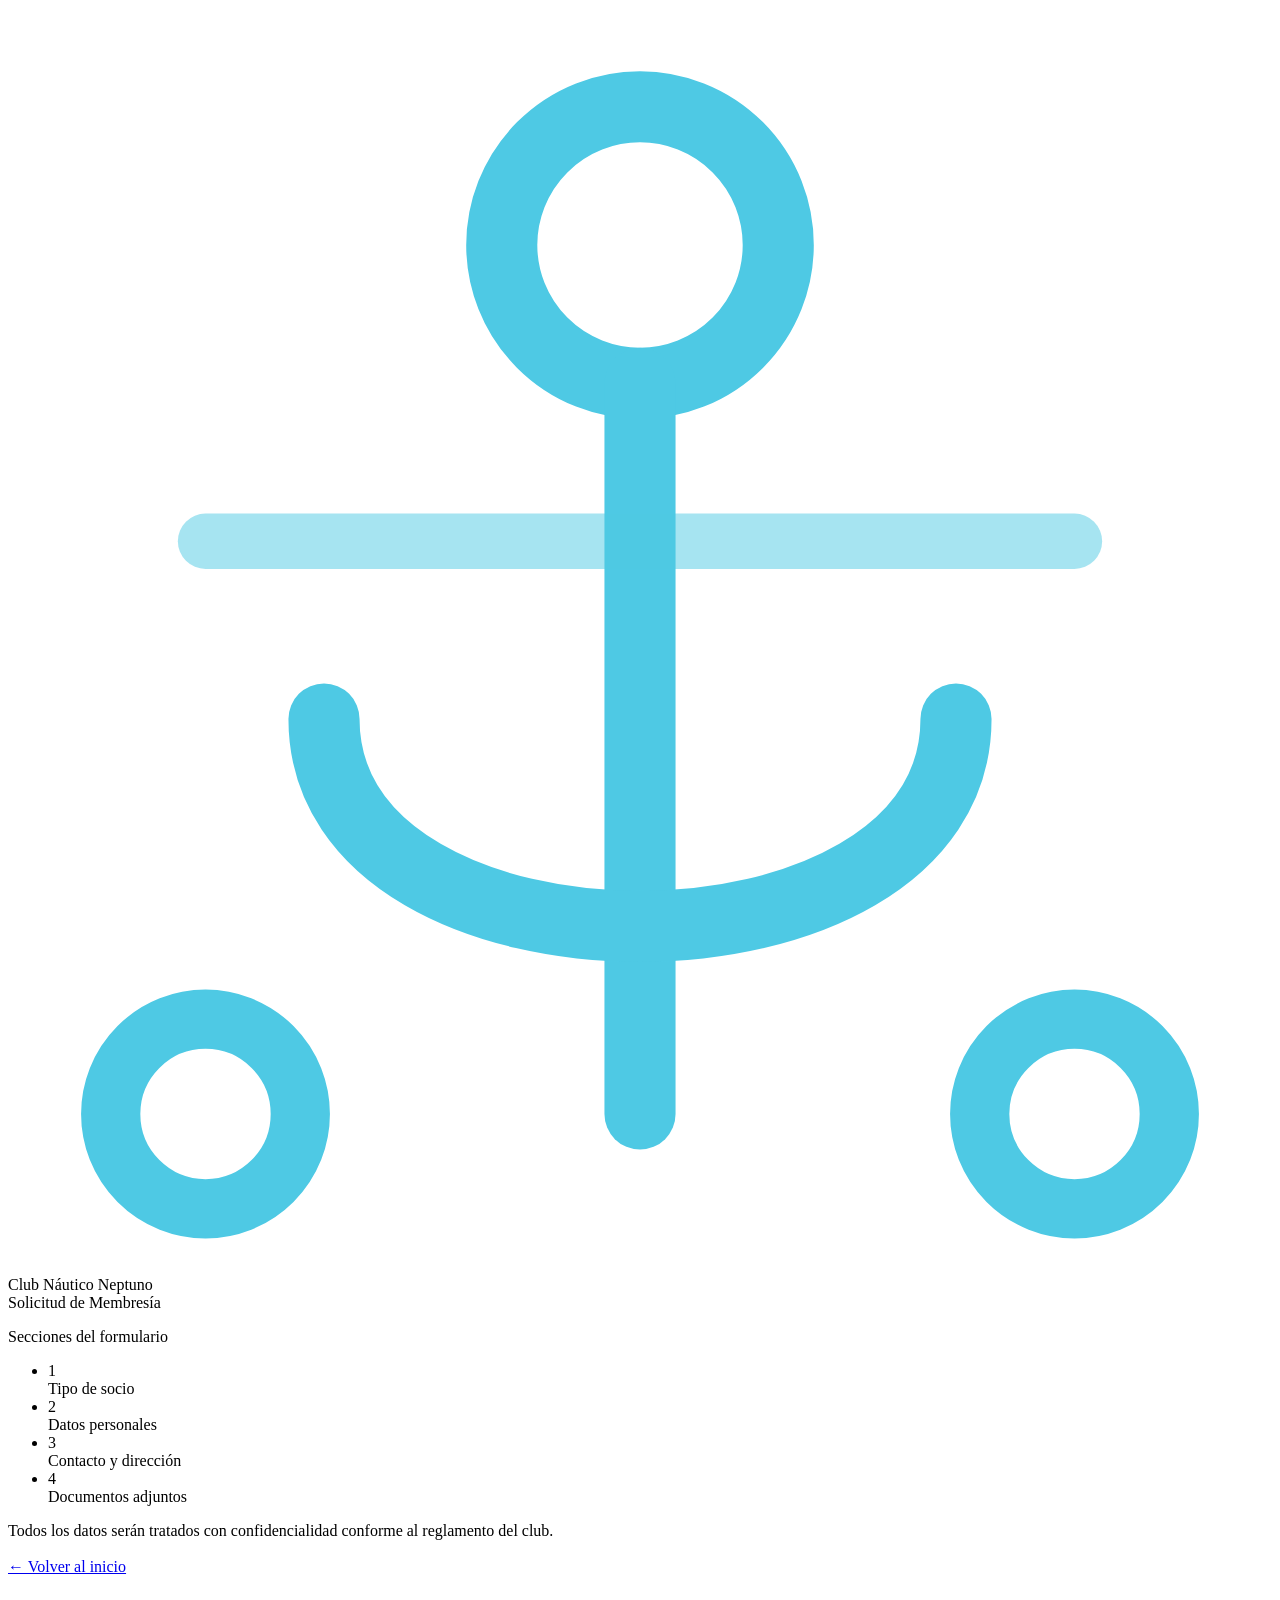
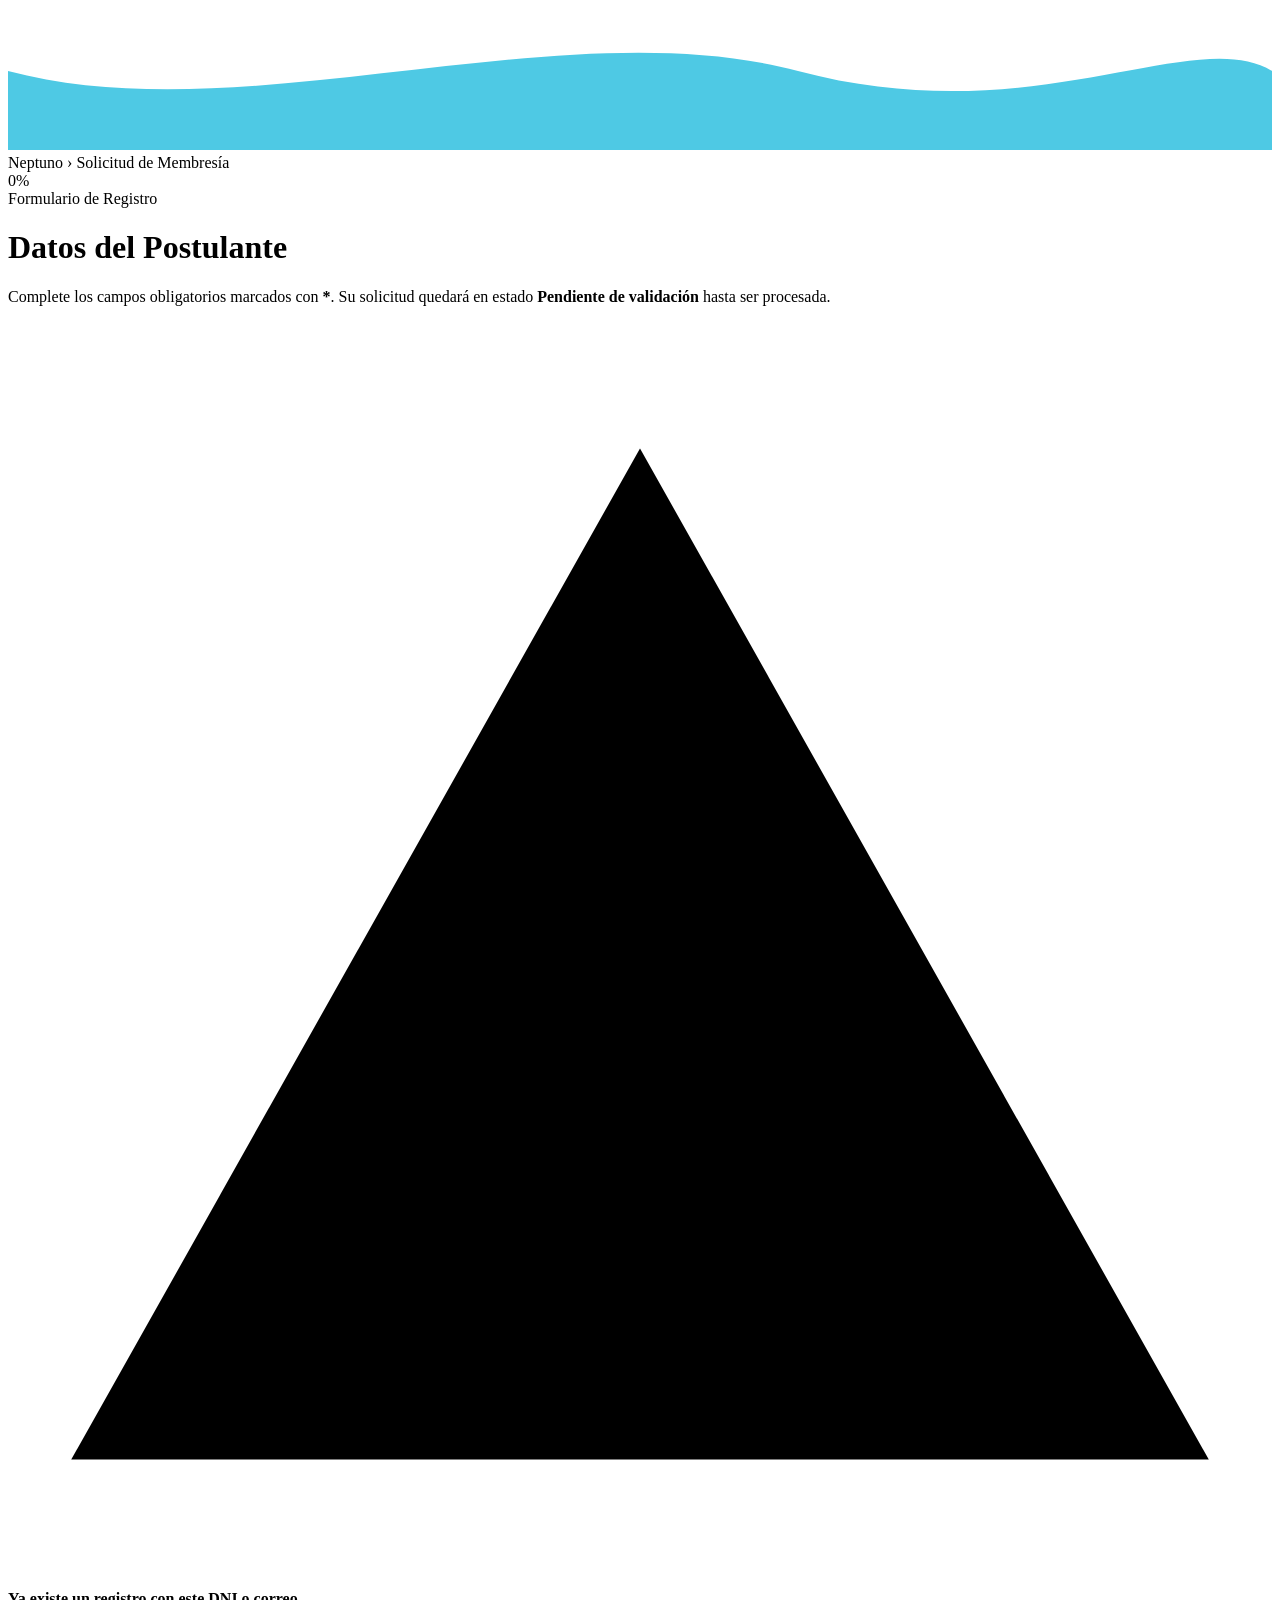
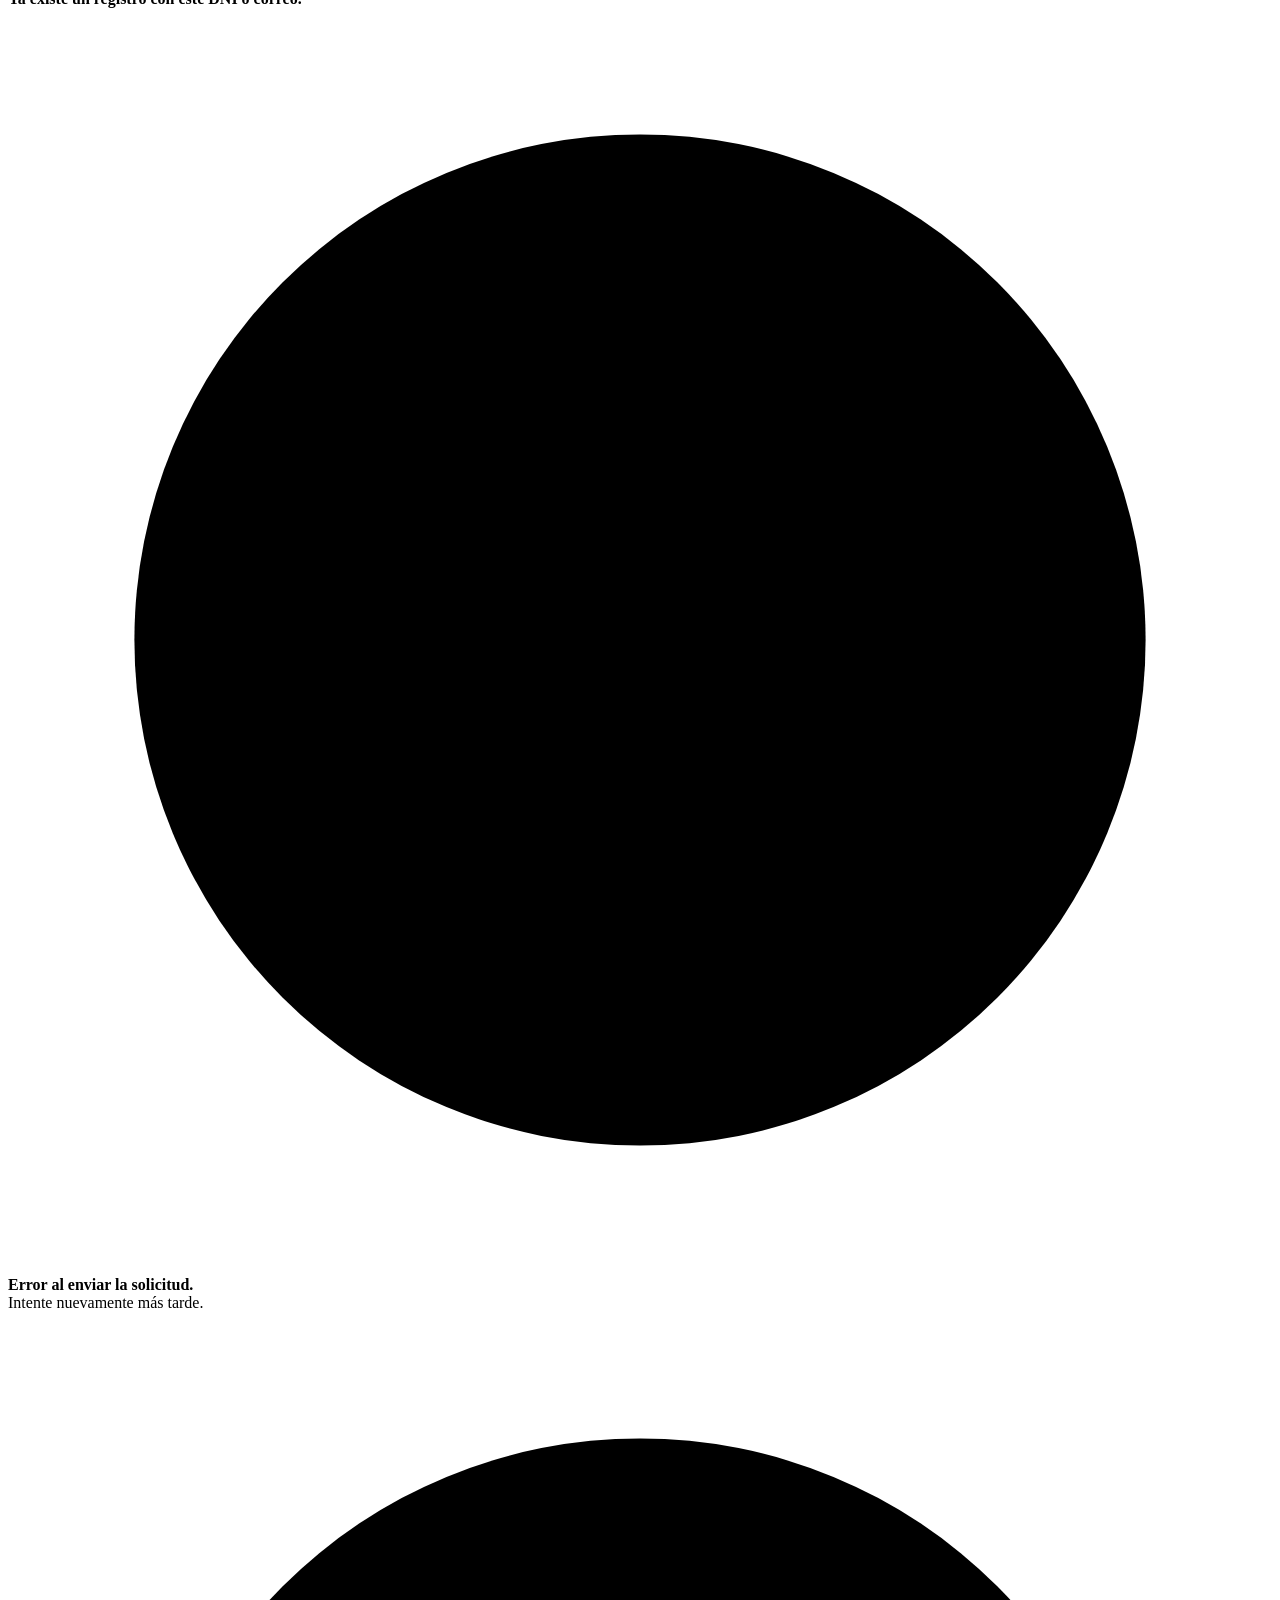
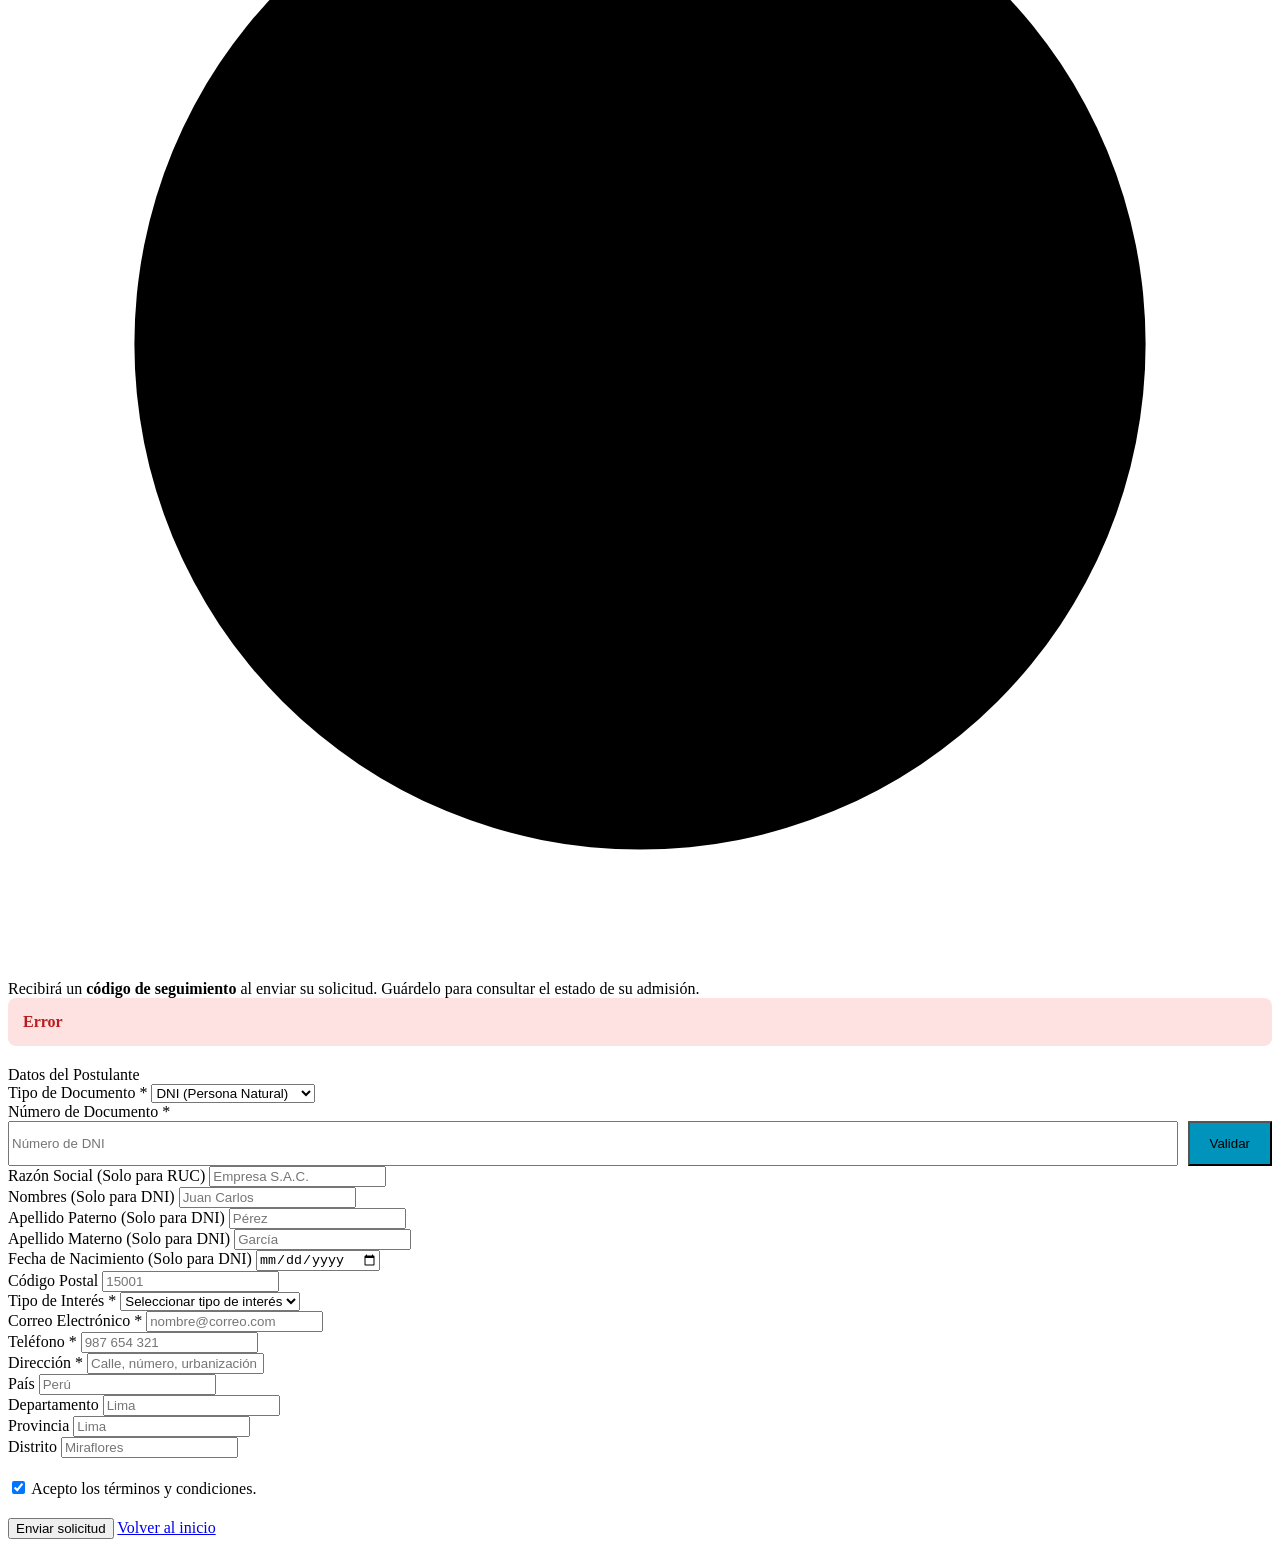
==== src/main/resources/templates/registro/formulario-registro.html @ 40d8ca91 "Feat: Agregar campo tipoInteres al formulario y buscar id_ubicacion automáticamente - Crear entidad " ====
<!DOCTYPE html>
<html xmlns:th="http://www.thymeleaf.org" lang="es">
<head>
    <meta charset="UTF-8">
    <meta name="viewport" content="width=device-width, initial-scale=1.0">
    <title>Solicitud de Membresía — Club Náutico Neptuno</title>
    <link rel="preconnect" href="https://fonts.googleapis.com">
    <link href="https://fonts.googleapis.com/css2?family=Inter:wght@300;400;500;600;700&display=swap" rel="stylesheet">
    <link rel="stylesheet" th:href="@{/css/neptuno.css}">
</head>
<body>
<div class="split-wrapper">

    <!-- ══ SIDEBAR ══ -->
    <aside class="panel-left">

        <div class="brand-row">
            <svg class="brand-anchor" viewBox="0 0 32 32" fill="none">
                <circle cx="16" cy="6" r="3.5" stroke="#4ec9e4" stroke-width="1.8"/>
                <line x1="16" y1="9.5" x2="16" y2="28" stroke="#4ec9e4" stroke-width="1.8" stroke-linecap="round"/>
                <path d="M8 18 C8 25 24 25 24 18" stroke="#4ec9e4" stroke-width="1.8" stroke-linecap="round"/>
                <line x1="5" y1="13.5" x2="27" y2="13.5" stroke="#4ec9e4" stroke-width="1.4" stroke-linecap="round" opacity=".5"/>
                <circle cx="5" cy="28" r="2.4" stroke="#4ec9e4" stroke-width="1.5"/>
                <circle cx="27" cy="28" r="2.4" stroke="#4ec9e4" stroke-width="1.5"/>
            </svg>
            <div>
                <div class="brand-name">Club Náutico Neptuno</div>
                <span class="brand-sub">Solicitud de Membresía</span>
            </div>
        </div>

        <p class="step-nav-title">Secciones del formulario</p>

        <ul class="step-nav" id="stepNav">
            <li class="active" data-sec="sec-tipo">
                <div class="step-num">1</div>
                <span class="step-lbl">Tipo de socio</span>
            </li>
            <li data-sec="sec-personal">
                <div class="step-num">2</div>
                <span class="step-lbl">Datos personales</span>
            </li>
            <li data-sec="sec-contacto">
                <div class="step-num">3</div>
                <span class="step-lbl">Contacto y dirección</span>
            </li>
            <li data-sec="sec-documentos">
                <div class="step-num">4</div>
                <span class="step-lbl">Documentos adjuntos</span>
            </li>
        </ul>

        <div class="sidebar-footer">
            <p>
                Todos los datos serán tratados con confidencialidad conforme al reglamento del club.<br><br>
                <a href="/">← Volver al inicio</a>
            </p>
        </div>

        <svg class="left-wave" viewBox="0 0 800 100" xmlns="http://www.w3.org/2000/svg">
            <path d="M0,50 C150,90 350,10 500,50 C650,90 750,20 800,50 L800,100 L0,100 Z" fill="#4ec9e4"/>
        </svg>

    </aside>

    <!-- ══ FORMULARIO ══ -->
    <main class="main-area">

        <!-- Barra superior -->
        <div class="topbar">
            <div class="breadcrumb">
                <a href="/" style="color:inherit;text-decoration:none;">Neptuno</a>
                <span class="bc-sep">›</span>
                <span class="bc-current">Solicitud de Membresía</span>
            </div>
            <div class="progress-row">
                <div class="progress-track">
                    <div class="progress-fill" id="progressFill"></div>
                </div>
                <span class="progress-pct" id="progressPct">0%</span>
            </div>
        </div>

        <div class="content-wrap">

            <!-- Encabezado -->
            <div class="page-heading">
                <div class="page-tag">Formulario de Registro</div>
                <h1 class="page-title">Datos del Postulante</h1>
                <p class="page-desc">Complete los campos obligatorios marcados con <strong>*</strong>. Su solicitud quedará en estado <strong>Pendiente de validación</strong> hasta ser procesada.</p>
            </div>

            <!-- ─── FA2: DNI o correo ya registrado ─── -->
            <div th:if="${errorDuplicado}" class="alert alert-warn">
                <svg viewBox="0 0 20 20"><path d="M10 2L19 18H1L10 2z"/><line x1="10" y1="8" x2="10" y2="13"/><circle cx="10" cy="15.5" r=".5" fill="currentColor"/></svg>
                <div>
                    <strong>Ya existe un registro con este DNI o correo.</strong><br>
                    <span th:text="${errorDuplicado}"></span>
                </div>
            </div>



            <!-- ─── FA3: Error de servidor genérico ─── -->
            <div th:if="${error != null and errorDuplicado == null}" class="alert alert-error">
                <svg viewBox="0 0 20 20"><circle cx="10" cy="10" r="8"/><line x1="10" y1="6" x2="10" y2="11"/><circle cx="10" cy="14.5" r=".5" fill="currentColor"/></svg>
                <div>
                    <strong>Error al enviar la solicitud.</strong><br>
                    <span th:text="${error}">Intente nuevamente más tarde.</span>
                </div>
            </div>

            <!-- ─── Info general ─── -->
            <div class="alert alert-info">
                <svg viewBox="0 0 20 20"><circle cx="10" cy="10" r="8"/><line x1="10" y1="9" x2="10" y2="14"/><circle cx="10" cy="7" r=".5" fill="currentColor"/></svg>
                <span>Recibirá un <strong>código de seguimiento</strong> al enviar su solicitud. Guárdelo para consultar el estado de su admisión.</span>
            </div>

            <!-- ═══════════════ FORMULARIO ═══════════════ -->
            <form th:action="@{/registro/guardar}" th:object="${registroDTO}" method="post"
                  id="formRegistro" novalidate enctype="multipart/form-data">

                <div th:if="${error}" class="alert alert-error" style="background:#fee2e2; color:#b91c1c; padding:15px; border-radius:8px; margin-bottom:20px;">
                    <strong th:text="${error}">Error</strong>
                </div>

                <div class="form-section">
                    <div class="sec-head">Datos del Postulante<div class="sec-line"></div></div>

                    <div class="frow frow-2">
                        <div class="fg">
                            <label>Tipo de Documento <span class="req">*</span></label>
                            <select th:field="*{tipoDocumento}" class="fi" id="tipoDocSelect">
                                <option value="DNI">DNI (Persona Natural)</option>
                                <option value="RUC">RUC (Persona Jurídica)</option>
                            </select>
                        </div>
                        <div class="fg">
                            <label>Número de Documento <span class="req">*</span></label>
                            <div style="display: flex; gap: 10px;">
                                <input type="text" th:field="*{numeroDocumento}" class="fi" id="numeroDocumento" placeholder="DNI o RUC" style="flex: 1;">
                                <button type="button" id="btn-validar" class="btn-submit" style="width: auto; padding: 0 20px; margin-top: 0; height: 45px; background: #0094bc;">
                                    Validar
                                </button>
                            </div>
                        </div>
                    </div>

                    <div class="frow frow-1">
                        <div class="fg">
                            <label>Razón Social <span class="opt">(Solo para RUC)</span></label>
                            <input type="text" th:field="*{razonSocial}" class="fi" placeholder="Empresa S.A.C.">
                        </div>
                    </div>

                    <div class="frow frow-1">
                        <div class="fg">
                            <label>Nombres <span class="opt">(Solo para DNI)</span></label>
                            <input type="text" th:field="*{nombre}" class="fi" placeholder="Juan Carlos">
                        </div>
                    </div>

                    <div class="frow frow-2">
                        <div class="fg">
                            <label>Apellido Paterno <span class="opt">(Solo para DNI)</span></label>
                            <input type="text" th:field="*{apellidoPaterno}" class="fi" placeholder="Pérez">
                        </div>
                        <div class="fg">
                            <label>Apellido Materno <span class="opt">(Solo para DNI)</span></label>
                            <input type="text" th:field="*{apellidoMaterno}" class="fi" placeholder="García">
                        </div>
                    </div>

                    <div class="frow frow-2">
                        <div class="fg">
                            <label>Fecha de Nacimiento <span class="opt">(Solo para DNI)</span></label>
                            <input type="date" th:field="*{fechaNacimiento}" class="fi">
                        </div>
                        <div class="fg">
                            <label>Código Postal</label>
                            <input type="text" th:field="*{codigoPostal}" class="fi" placeholder="15001">
                        </div>
                    </div>

                    <div class="frow frow-1">
                        <div class="fg">
                            <label>Tipo de Interés <span class="req">*</span></label>
                            <select th:field="*{tipoInteres}" class="fi" id="tipoInteres">
                                <option value="">Seleccionar tipo de interés</option>
                                <option value="Nautico">Náutico</option>
                                <option value="Social">Social</option>
                            </select>
                        </div>
                    </div>

                    <div class="frow frow-2">
                        <div class="fg">
                            <label>Correo Electrónico <span class="req">*</span></label>
                            <input type="email" th:field="*{correo}" class="fi" placeholder="nombre@correo.com">
                        </div>
                        <div class="fg">
                            <label>Teléfono <span class="req">*</span></label>
                            <input type="tel" th:field="*{telefono}" class="fi" placeholder="987 654 321">
                        </div>
                    </div>

                    <div class="frow frow-1">
                        <div class="fg">
                            <label>Dirección <span class="req">*</span></label>
                            <input type="text" th:field="*{direccion}" class="fi" placeholder="Calle, número, urbanización">
                        </div>
                    </div>

                    <!-- ─── Ubicación Geográfica ─── -->
                    <div class="frow frow-2">
                        <div class="fg">
                            <label>País</label>
                            <input type="text" th:field="*{pais}" class="fi" placeholder="Perú">
                        </div>
                        <div class="fg">
                            <label>Departamento</label>
                            <input type="text" th:field="*{departamento}" class="fi" placeholder="Lima">
                        </div>
                    </div>
                    <div class="frow frow-2">
                        <div class="fg">
                            <label>Provincia</label>
                            <input type="text" th:field="*{provincia}" class="fi" placeholder="Lima">
                        </div>
                        <div class="fg">
                            <label>Distrito</label>
                            <input type="text" th:field="*{distrito}" class="fi" placeholder="Miraflores">
                        </div>
                    </div>
                </div>

                <div class="cb-row" style="margin: 20px 0;">
                    <input type="checkbox" id="terminos" name="terminos" class="cb-input" checked>
                    <label for="terminos" class="cb-text">Acepto los términos y condiciones.</label>
                </div>

                <button type="submit" class="btn-submit">
                    Enviar solicitud
                </button>

                <a href="/" class="link-back">Volver al inicio</a>
            </form>
        </div>
    </main>
</div>

<!-- ── Modern Modal Overlay ── -->
<div id="customModal" class="modal-overlay">
    <div class="modal-card">
        <div class="modal-deco-ring"></div>
        <div id="modalIcon" class="modal-icon-wrapper"></div>
        <h3 id="modalTitle" class="modal-title"></h3>
        <p id="modalText" class="modal-text"></p>
        <div id="modalActions" class="modal-actions"></div>
    </div>
</div>

<style>
    /* ── Premium Modal Styles ── */
    .modal-overlay {
        position: fixed;
        inset: 0;
        background: rgba(13, 43, 78, 0.4);
        backdrop-filter: blur(10px);
        -webkit-backdrop-filter: blur(10px);
        display: flex;
        align-items: center;
        justify-content: center;
        z-index: 9999;
        opacity: 0;
        visibility: hidden;
        transition: all 0.4s cubic-bezier(0.16, 1, 0.3, 1);
    }
    .modal-overlay.active {
        opacity: 1;
        visibility: visible;
    }

    .modal-card {
        background: rgba(255, 255, 255, 0.95);
        padding: 40px;
        border-radius: 24px;
        box-shadow: 0 20px 60px rgba(13, 43, 78, 0.2), 0 0 0 1px rgba(255, 255, 255, 0.5) inset;
        max-width: 420px;
        width: 90%;
        transform: scale(0.9) translateY(20px);
        transition: all 0.5s cubic-bezier(0.16, 1, 0.3, 1);
        text-align: center;
        position: relative;
        overflow: hidden;
    }
    .modal-overlay.active .modal-card {
        transform: scale(1) translateY(0);
    }

    .modal-deco-ring {
        position: absolute;
        top: -50px; left: -50px;
        width: 150px; height: 150px;
        border: 20px solid rgba(0, 148, 188, 0.03);
        border-radius: 50%;
        pointer-events: none;
    }

    .modal-icon-wrapper {
        width: 80px;
        height: 80px;
        border-radius: 50%;
        display: flex;
        align-items: center;
        justify-content: center;
        margin: 0 auto 24px;
        position: relative;
        background: #fff;
        box-shadow: 0 8px 20px rgba(0, 0, 0, 0.05);
    }
    .modal-icon-wrapper svg {
        width: 40px;
        height: 40px;
        stroke-width: 2;
    }

    .modal-icon-ok { color: #10b981; background: #ecfdf5; }
    .modal-icon-confirm { color: #1565a0; background: #eff6ff; }
    .modal-icon-error { color: #ef4444; background: #fef2f2; }

    .modal-title {
        font-size: 22px;
        font-weight: 800;
        color: #0d2b4e;
        margin-bottom: 12px;
        letter-spacing: -0.5px;
    }
    .modal-text {
        font-size: 15px;
        color: #5a6a80;
        line-height: 1.6;
        margin-bottom: 32px;
        padding: 0 10px;
    }

    .modal-actions {
        display: flex;
        flex-direction: column;
        gap: 12px;
    }
    .modal-actions:not(.single) {
        flex-direction: row;
    }
    .modal-actions > button {
        flex: 1;
        padding: 14px 24px;
        border-radius: 14px;
        font-size: 15px;
        font-weight: 600;
        cursor: pointer;
        border: none;
        transition: all 0.2s ease;
        font-family: inherit;
    }

    .btn-confirm {
        background: linear-gradient(135deg, #0d2b4e 0%, #1565a0 100%);
        color: #fff;
        box-shadow: 0 4px 12px rgba(13, 43, 78, 0.25);
    }
    .btn-confirm:hover {
        transform: translateY(-2px);
        box-shadow: 0 6px 18px rgba(13, 43, 78, 0.35);
    }

    .btn-cancel {
        background: #f1f5f9;
        color: #64748b;
    }
    .btn-cancel:hover {
        background: #e2e8f0;
        color: #1e293b;
    }

    /* Animations for icons */
    @keyframes modalBounce {
        0%, 100% { transform: scale(1); }
        50% { transform: scale(1.1); }
    }
    .modal-overlay.active .modal-icon-wrapper {
        animation: modalBounce 0.8s ease;
    }
</style>

<script>
    /**
     * Gestión dinámica del formulario de registro
     * Maneja el cambio de etiquetas, validación y autocompletado desde JSON.
     */
    class RegistrationManager {
        constructor() {
            this.form = document.getElementById('formRegistro');
            this.tipoDocSelect = document.getElementById('tipoDocSelect');
            this.numeroDocInput = document.getElementById('numeroDocumento');
            this.btnValidar = document.getElementById('btn-validar');
            
            // Modal Elements
            this.modal = document.getElementById('customModal');
            this.modalIcon = document.getElementById('modalIcon');
            this.modalTitle = document.getElementById('modalTitle');
            this.modalText = document.getElementById('modalText');
            this.modalActions = document.getElementById('modalActions');

            // Campos a completar
            this.fields = {
                nombre: document.querySelector('[name="nombre"]'),
                apellidoPaterno: document.querySelector('[name="apellidoPaterno"]'),
                apellidoMaterno: document.querySelector('[name="apellidoMaterno"]'),
                razonSocial: document.querySelector('[name="razonSocial"]'),
                fechaNacimiento: document.querySelector('[name="fechaNacimiento"]'),
                correo: document.querySelector('[name="correo"]'),
                telefono: document.querySelector('[name="telefono"]'),
                direccion: document.querySelector('[name="direccion"]'),
                codigoPostal: document.querySelector('[name="codigoPostal"]'),
                pais: document.querySelector('[name="pais"]'),
                departamento: document.querySelector('[name="departamento"]'),
                provincia: document.querySelector('[name="provincia"]'),
                distrito: document.querySelector('[name="distrito"]')
            };

            this.jsonUrl = 'https://jsonubicaciongeografica.onrender.com/json/documentos';
            this.init();
        }

        init() {
            // Cambio de tipo de documento
            this.tipoDocSelect.addEventListener('change', () => {
                this.clearFields();
                this.updateUIByDocumentType();
            });

            // Botón Validar
            this.btnValidar.addEventListener('click', () => this.validateAndFill());
            
            // Confirmación antes de enviar
            this.form.addEventListener('submit', (e) => {
                e.preventDefault();
                this.showModal({
                    title: "¿Confirmar Registro?",
                    text: "¿Estás seguro de enviar tu solicitud de membresía? Por favor revisa que tus datos sean correctos.",
                    type: "confirm",
                    confirmText: "Sí, registrar",
                    cancelText: "No, revisar",
                    onConfirm: () => this.form.submit()
                });
            });

            // Inicializar estado UI
            this.updateUIByDocumentType();
        }

        /**
         * Muestra el modal personalizado premium
         */
        showModal({ title, text, type, confirmText, cancelText, onConfirm }) {
            this.modalTitle.innerText = title;
            this.modalText.innerText = text;
            this.modalActions.innerHTML = "";
            this.modalIcon.className = "modal-icon-wrapper " + (type === 'confirm' ? 'modal-icon-confirm' : (type === 'error' ? 'modal-icon-error' : 'modal-icon-ok'));
            
            // Icono SVG premium
            const iconSvg = type === 'confirm' 
                ? '<svg fill="none" stroke="currentColor" viewBox="0 0 24 24"><path stroke-linecap="round" stroke-linejoin="round" d="M12 9v2m0 4h.01m-6.938 4h13.856c1.54 0 2.502-1.667 1.732-3L13.732 4c-.77-1.333-2.694-1.333-3.464 0L3.34 16c-.77 1.333.192 3 1.732 3z"/></svg>'
                : '<svg fill="none" stroke="currentColor" viewBox="0 0 24 24"><path stroke-linecap="round" stroke-linejoin="round" d="M9 12l2 2 4-4m6 2a9 9 0 11-18 0 9 9 0 0118 0z"/></svg>';
            this.modalIcon.innerHTML = iconSvg;

            const btnOk = document.createElement('button');
            btnOk.className = "btn-confirm";
            btnOk.innerText = confirmText || "Entendido";
            btnOk.onclick = () => {
                this.modal.classList.remove('active');
                if (onConfirm) onConfirm();
            };

            if (type === 'confirm') {
                const btnCancel = document.createElement('button');
                btnCancel.className = "btn-cancel";
                btnCancel.innerText = cancelText || "Cancelar";
                btnCancel.onclick = () => this.modal.classList.remove('active');
                this.modalActions.appendChild(btnCancel);
                this.modalActions.classList.remove('single');
            } else {
                this.modalActions.classList.add('single');
            }
            
            this.modalActions.appendChild(btnOk);
            this.modal.classList.add('active');
        }

        clearFields() {
            this.numeroDocInput.value = "";
            Object.values(this.fields).forEach(field => {
                if (field) field.value = "";
            });
        }

        updateUIByDocumentType() {
            const isDNI = this.tipoDocSelect.value === 'DNI';
            this.numeroDocInput.placeholder = isDNI ? "Número de DNI" : "Número de RUC";
            
            // Razón Social solo para RUC
            this.toggleFieldGroup('razonSocial', !isDNI);
            
            // Todos los campos de persona visibles (manual para RUC)
            ['nombre', 'apellidoPaterno', 'apellidoMaterno', 'fechaNacimiento'].forEach(f => this.toggleFieldGroup(f, true));
        }

        toggleFieldGroup(fieldName, show) {
            const field = this.fields[fieldName];
            if (field) {
                const group = field.closest('.fg');
                if (group) group.style.display = show ? 'block' : 'none';
            }
        }

        async validateAndFill() {
            const tipo = this.tipoDocSelect.value.toLowerCase();
            const numero = this.numeroDocInput.value.trim();

            if (!numero) {
                this.showModal({ 
                    title: "Campo Necesario", 
                    text: `Debes ingresar el número de ${tipo.toUpperCase()} para realizar la validación.`, 
                    type: "confirm" // Use confirm icon for warning
                });
                return;
            }

            this.btnValidar.innerText = "Buscando...";
            this.btnValidar.disabled = true;

            try {
                const response = await fetch(this.jsonUrl);
                const data = await response.json();
                const record = data[tipo]?.find(item => item.numero_documento === numero);

                if (record) {
                    this.fillForm(record, tipo);
                    this.showModal({ 
                        title: "¡Datos Encontrados!", 
                        text: "Hemos sincronizado la información correctamente con nuestra base de datos.", 
                        type: "alert" 
                    });
                } else {
                    this.showModal({ 
                        title: "Sin Resultados", 
                        text: `No pudimos localizar un registro vinculado al ${tipo.toUpperCase()} ${numero}.`, 
                        type: "error" 
                    });
                }
            } catch (error) {
                console.error("Error:", error);
                this.showModal({ title: "Error de Conexión", text: "No se pudo establecer contacto con el servicio de validación.", type: "error" });
            } finally {
                this.btnValidar.innerText = "Validar";
                this.btnValidar.disabled = false;
            }
        }

        fillForm(data, type) {
            if (type === 'dni') {
                this.fields.nombre.value = data.nombres || "";
                this.fields.apellidoPaterno.value = data.apellido_paterno || "";
                this.fields.apellidoMaterno.value = data.apellido_materno || "";
                this.fields.fechaNacimiento.value = data.fecha_nacimiento || "";
            } else if (type === 'ruc') {
                this.fields.razonSocial.value = data.razon_social || "";
                this.fields.nombre.value = "";
                this.fields.apellidoPaterno.value = "";
                this.fields.apellidoMaterno.value = "";
            }

            this.fields.correo.value = data.correo_electronico || "";
            this.fields.telefono.value = data.telefono || "";
            this.fields.direccion.value = data.direccion || "";
            this.fields.codigoPostal.value = data.codigo_postal || "";

            if (data.ubicacion_geografica) {
                this.fields.pais.value = data.ubicacion_geografica.pais || "";
                this.fields.departamento.value = data.ubicacion_geografica.departamento || "";
                this.fields.provincia.value = data.ubicacion_geografica.provincia || "";
                this.fields.distrito.value = data.ubicacion_geografica.distrito || "";
            }
        }
    }

    document.addEventListener('DOMContentLoaded', () => new RegistrationManager());
</script>
</body>
</html>
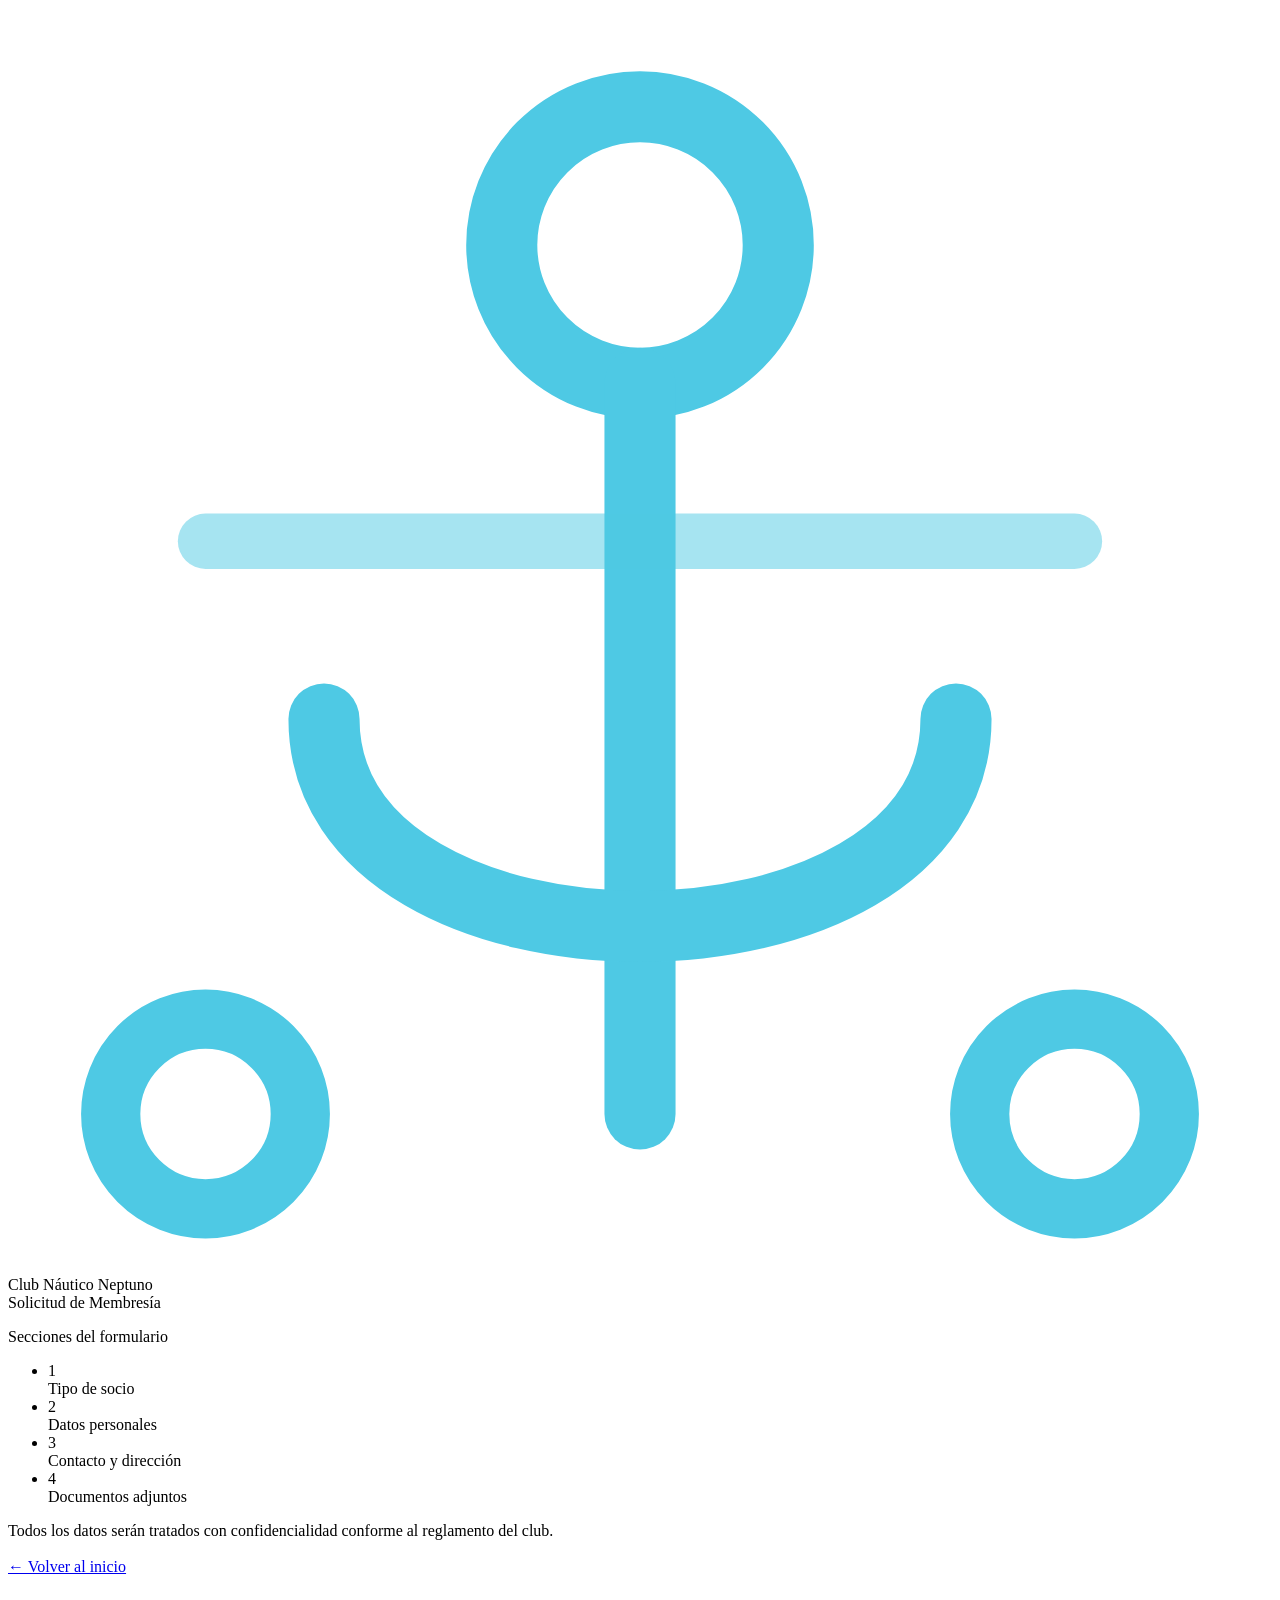
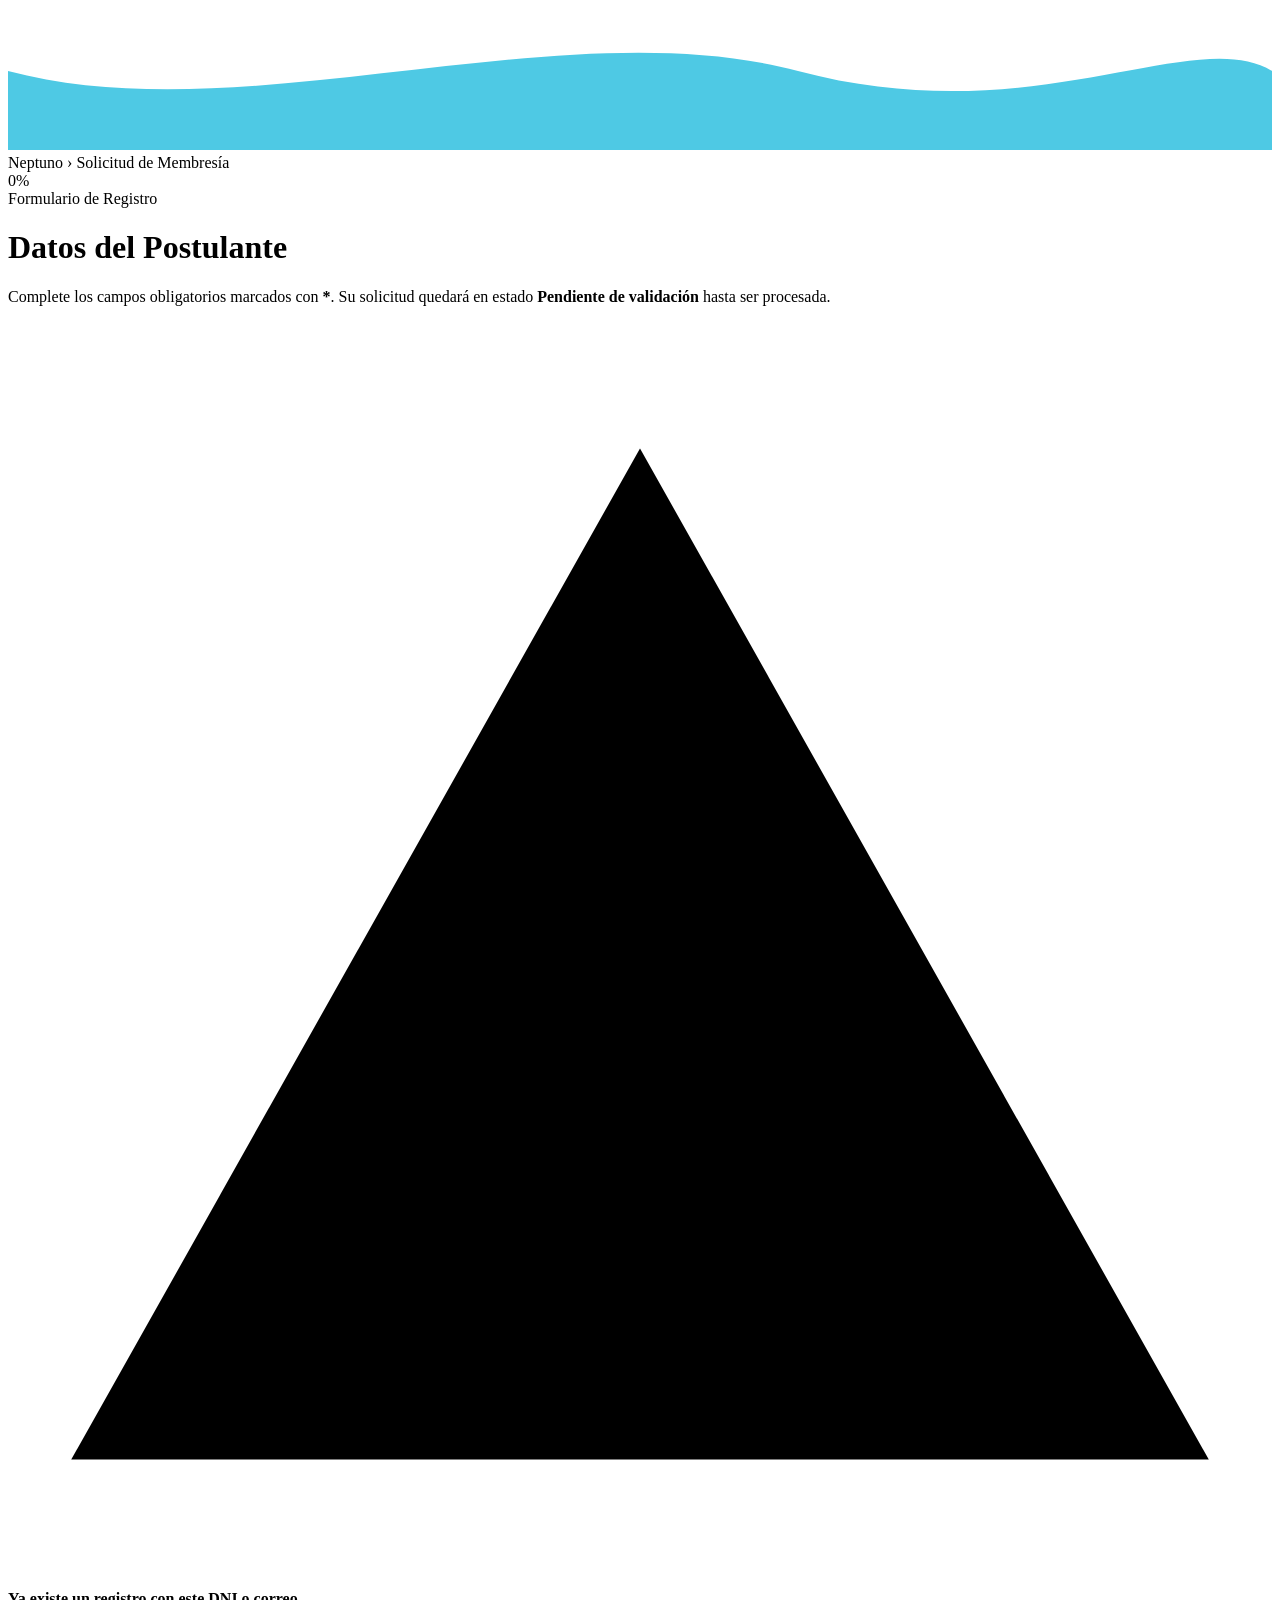
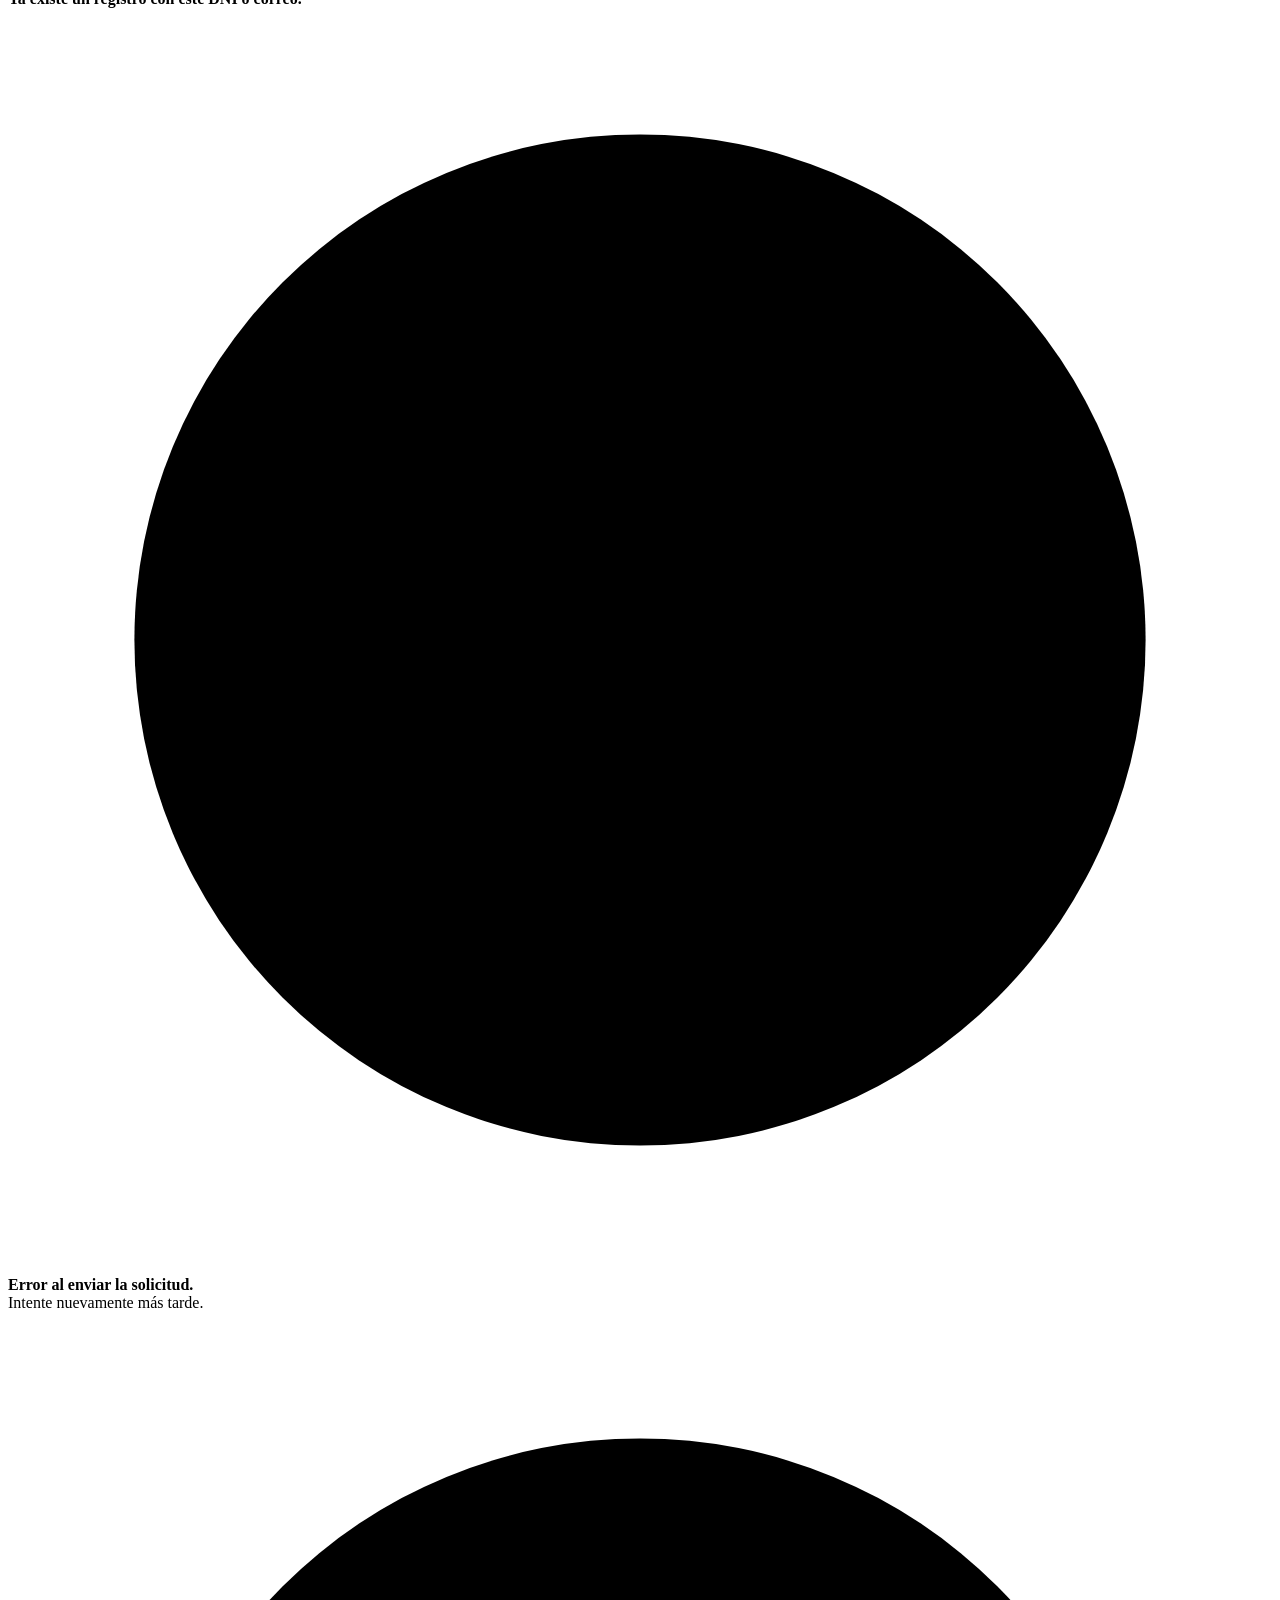
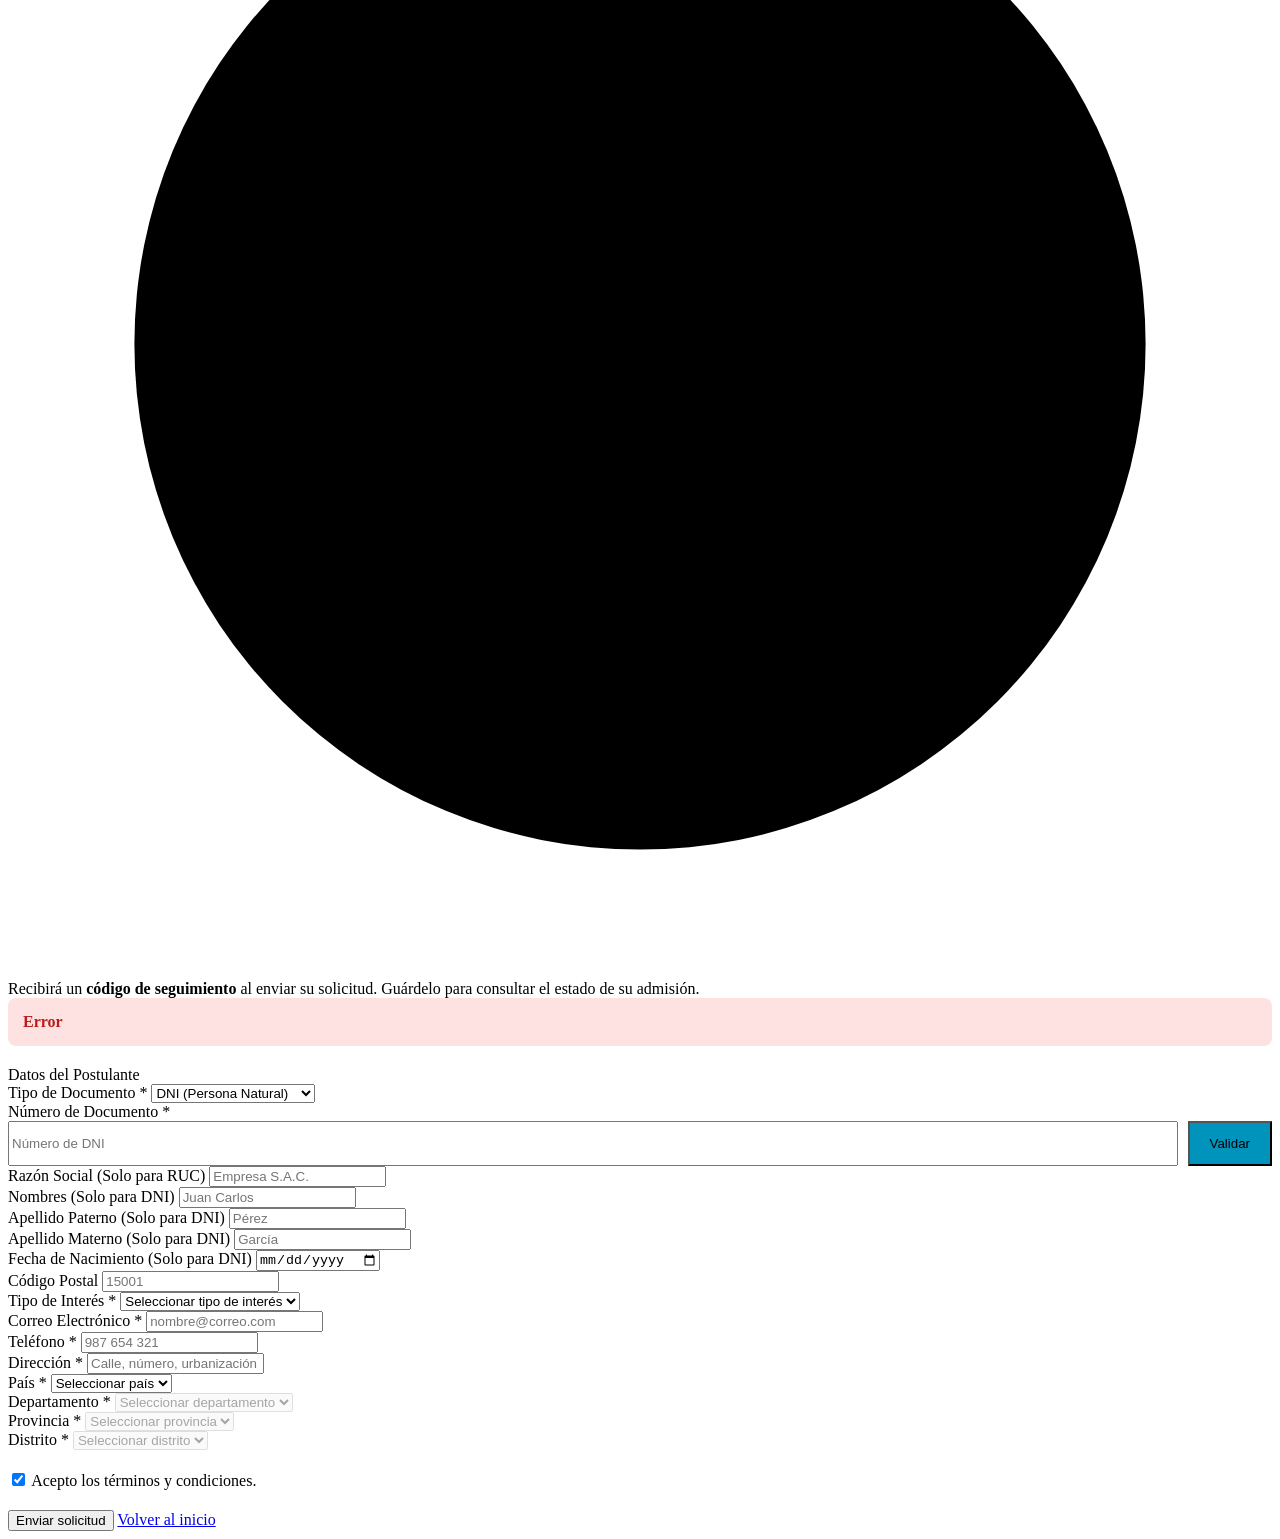
==== commit 8c89a07c: "Feat: Sistema de ubicación geográfica dinámico con selectores en cascada - Reemplazar textbox de ubi" ====
--- a/src/main/resources/templates/registro/formulario-registro.html
+++ b/src/main/resources/templates/registro/formulario-registro.html
@@ -214,24 +214,39 @@
                     <!-- ─── Ubicación Geográfica ─── -->
                     <div class="frow frow-2">
                         <div class="fg">
-                            <label>País</label>
-                            <input type="text" th:field="*{pais}" class="fi" placeholder="Perú">
-                        </div>
-                        <div class="fg">
-                            <label>Departamento</label>
-                            <input type="text" th:field="*{departamento}" class="fi" placeholder="Lima">
+                            <label>País <span class="req">*</span></label>
+                            <select id="selectPais" class="fi" required>
+                                <option value="">Seleccionar país</option>
+                            </select>
+                        </div>
+                        <div class="fg">
+                            <label>Departamento <span class="req">*</span></label>
+                            <select id="selectDepartamento" class="fi" required disabled>
+                                <option value="">Seleccionar departamento</option>
+                            </select>
                         </div>
                     </div>
                     <div class="frow frow-2">
                         <div class="fg">
-                            <label>Provincia</label>
-                            <input type="text" th:field="*{provincia}" class="fi" placeholder="Lima">
-                        </div>
-                        <div class="fg">
-                            <label>Distrito</label>
-                            <input type="text" th:field="*{distrito}" class="fi" placeholder="Miraflores">
-                        </div>
-                    </div>
+                            <label>Provincia <span class="req">*</span></label>
+                            <select id="selectProvincia" class="fi" required disabled>
+                                <option value="">Seleccionar provincia</option>
+                            </select>
+                        </div>
+                        <div class="fg">
+                            <label>Distrito <span class="req">*</span></label>
+                            <select id="selectDistrito" class="fi" required disabled>
+                                <option value="">Seleccionar distrito</option>
+                            </select>
+                        </div>
+                    </div>
+                    
+                    <!-- Campos ocultos para enviar con el formulario -->
+                    <input type="hidden" th:field="*{pais}" id="hiddenPais" value="">
+                    <input type="hidden" th:field="*{departamento}" id="hiddenDepartamento" value="">
+                    <input type="hidden" th:field="*{provincia}" id="hiddenProvincia" value="">
+                    <input type="hidden" th:field="*{distrito}" id="hiddenDistrito" value="">
+                    <input type="hidden" th:field="*{idUbicacion}" id="hiddenIdUbicacion" value="">
                 </div>
 
                 <div class="cb-row" style="margin: 20px 0;">
@@ -586,16 +601,21 @@
             this.fields.direccion.value = data.direccion || "";
             this.fields.codigoPostal.value = data.codigo_postal || "";
 
+            // Para ubicación, ahora usamos los selectores dinámicos
             if (data.ubicacion_geografica) {
-                this.fields.pais.value = data.ubicacion_geografica.pais || "";
-                this.fields.departamento.value = data.ubicacion_geografica.departamento || "";
-                this.fields.provincia.value = data.ubicacion_geografica.provincia || "";
-                this.fields.distrito.value = data.ubicacion_geografica.distrito || "";
+                // Llenar los campos ocultos
+                document.getElementById('hiddenPais').value = data.ubicacion_geografica.pais || "";
+                document.getElementById('hiddenDepartamento').value = data.ubicacion_geografica.departamento || "";
+                document.getElementById('hiddenProvincia').value = data.ubicacion_geografica.provincia || "";
+                document.getElementById('hiddenDistrito').value = data.ubicacion_geografica.distrito || "";
             }
         }
     }
 
     document.addEventListener('DOMContentLoaded', () => new RegistrationManager());
 </script>
+
+<!-- Script para carga dinámica de ubicaciones -->
+<script th:src="@{/js/ubicaciones.js}"></script>
 </body>
 </html>
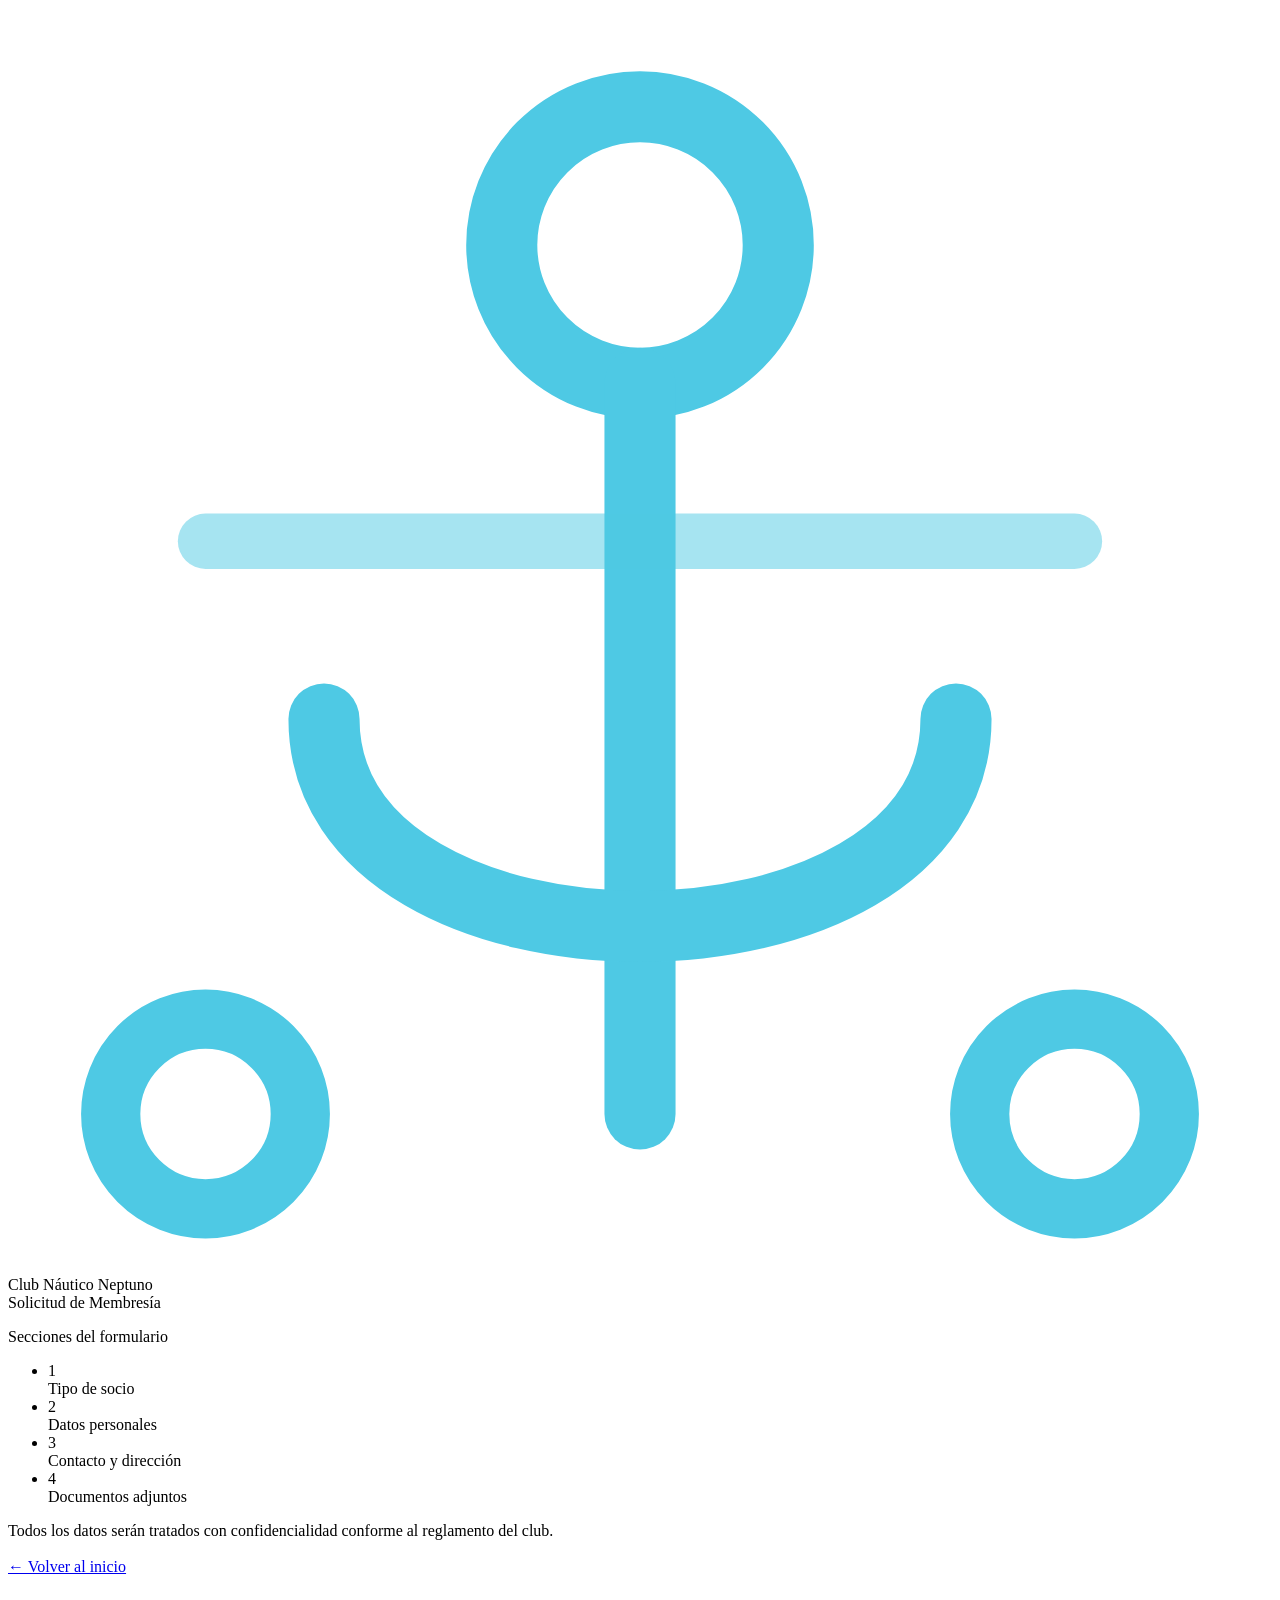
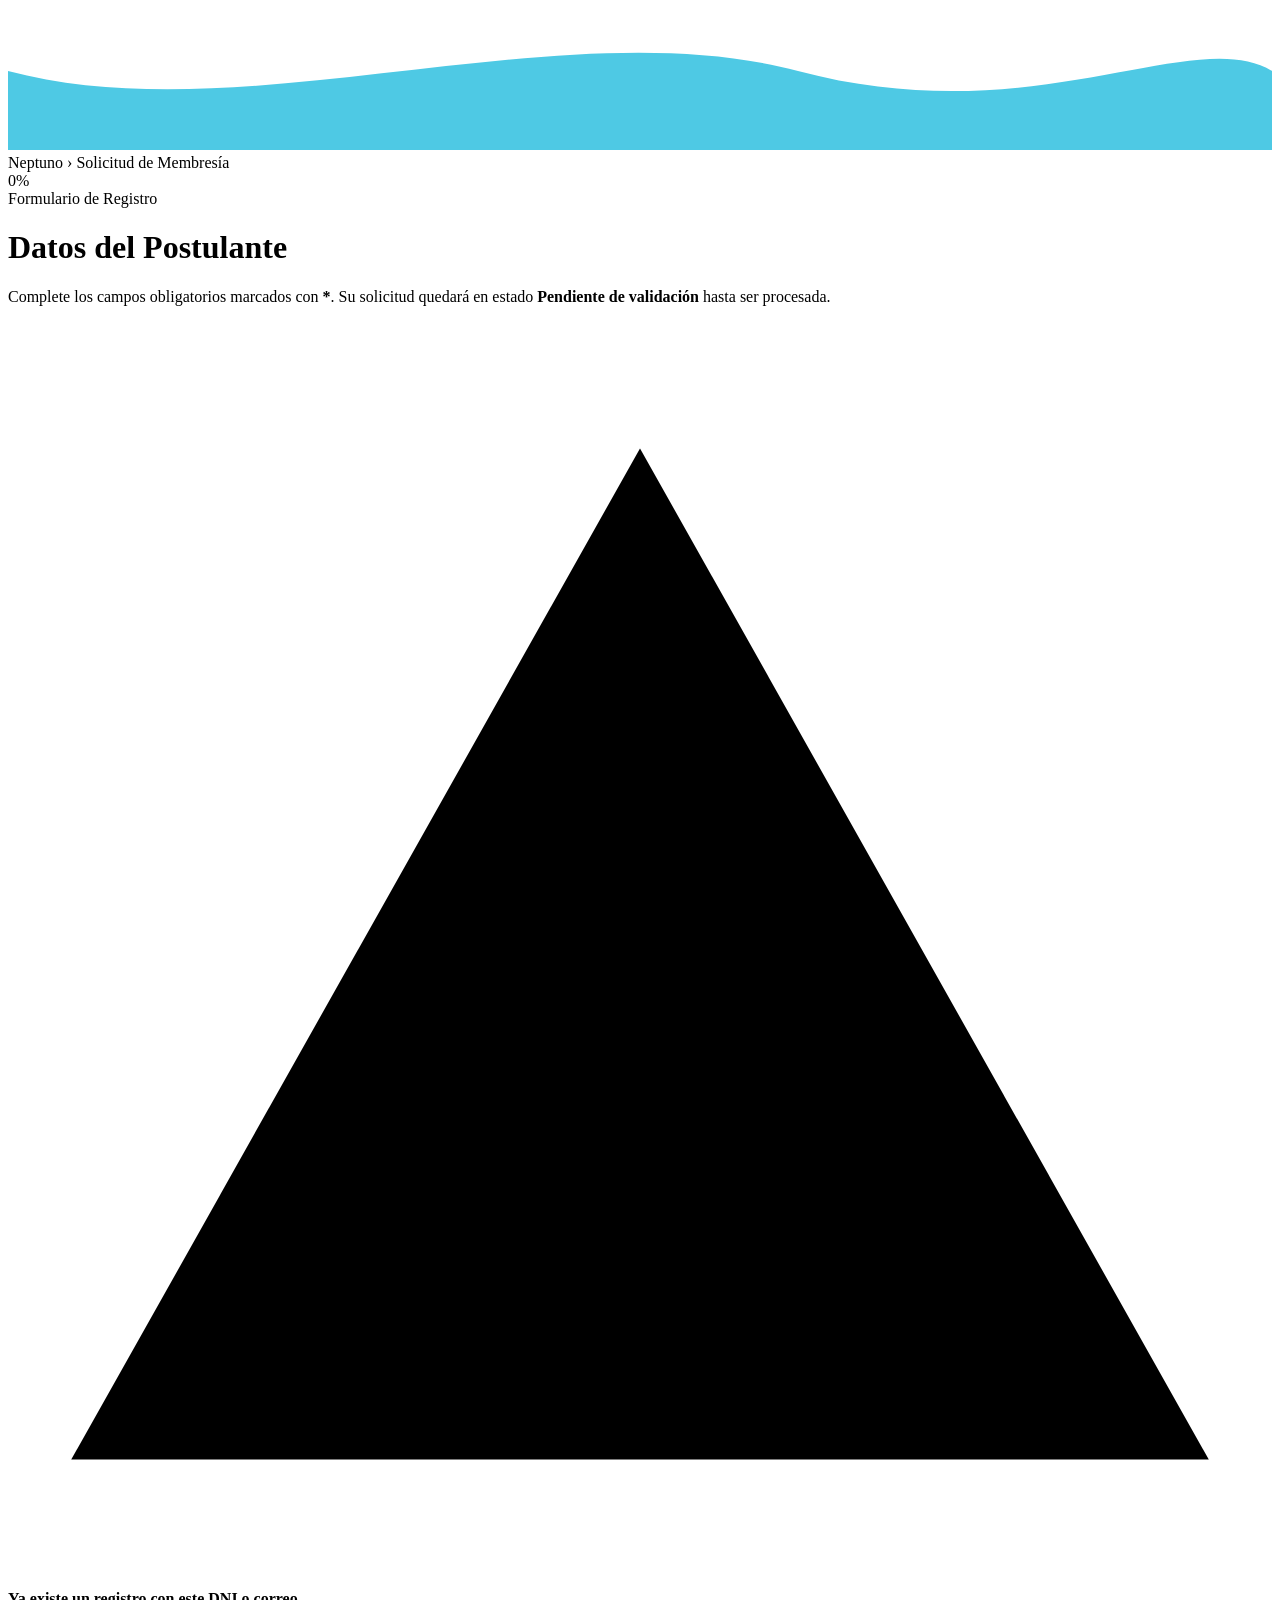
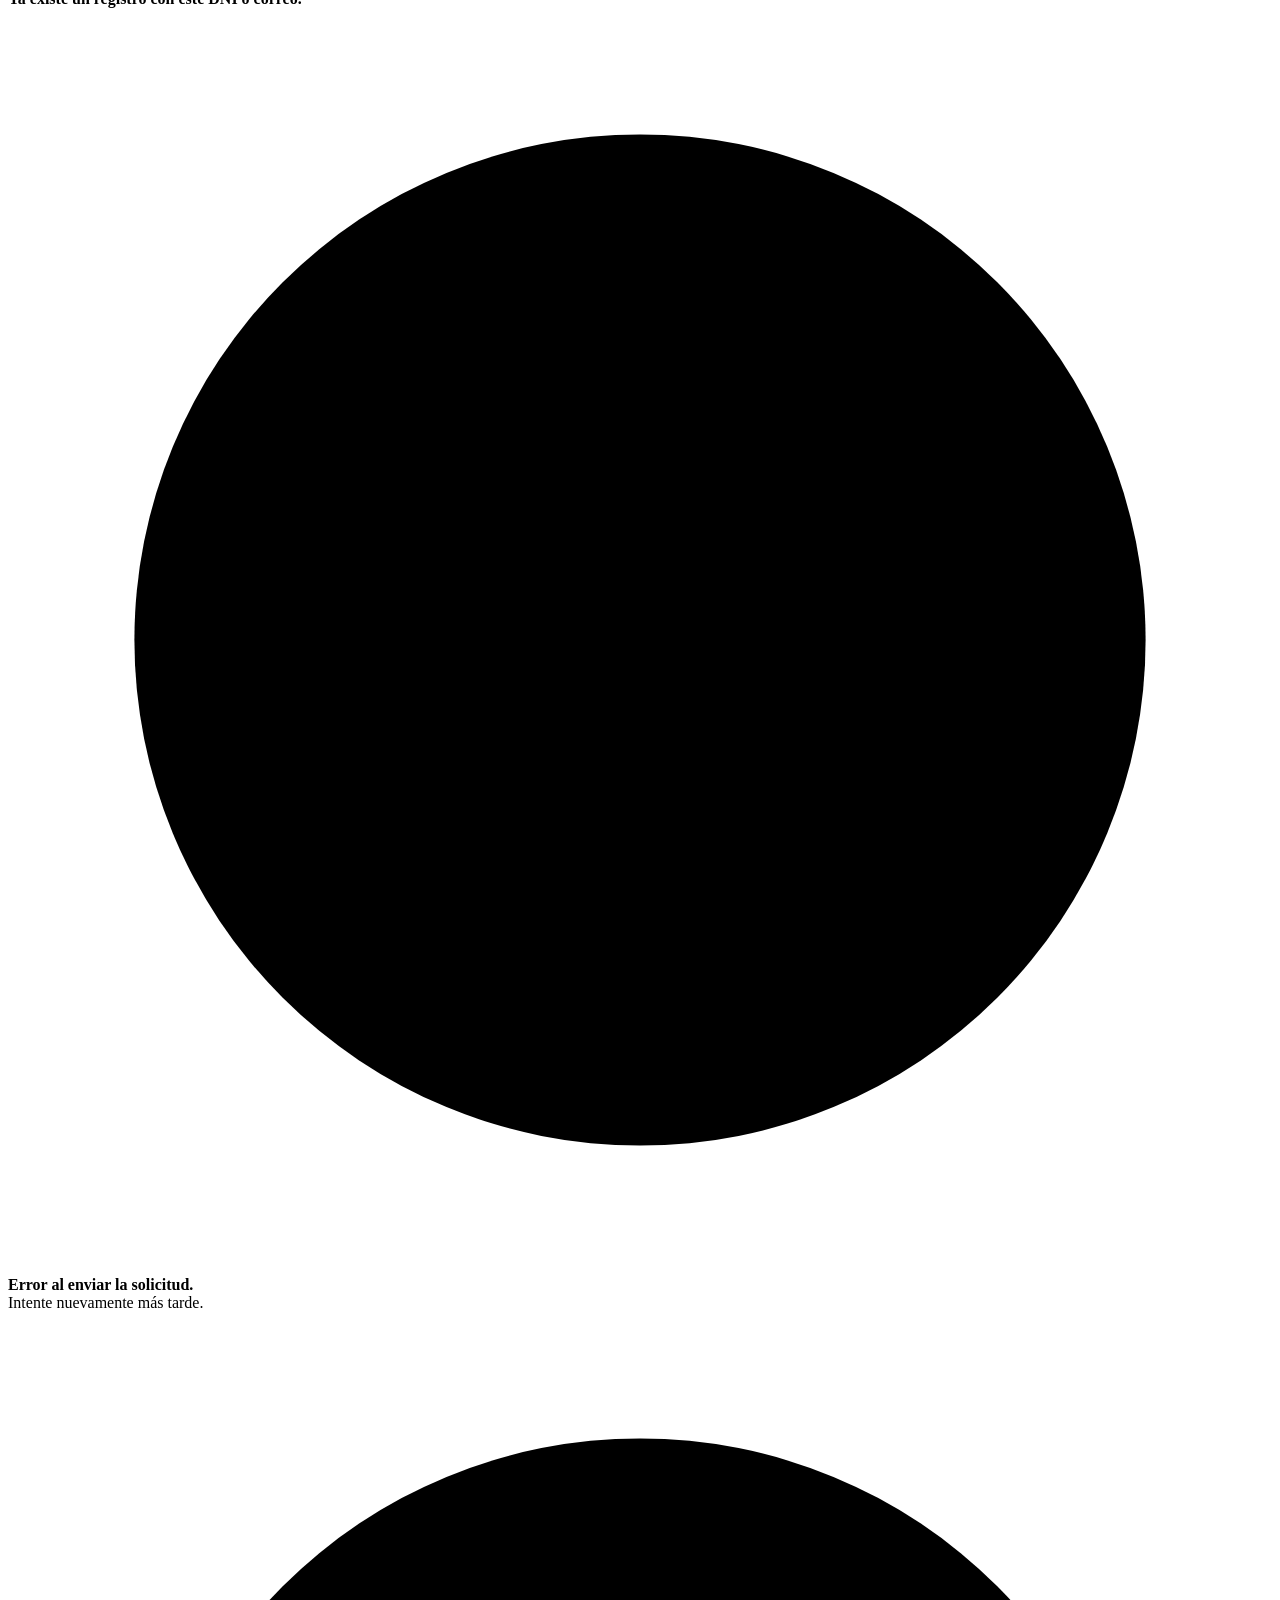
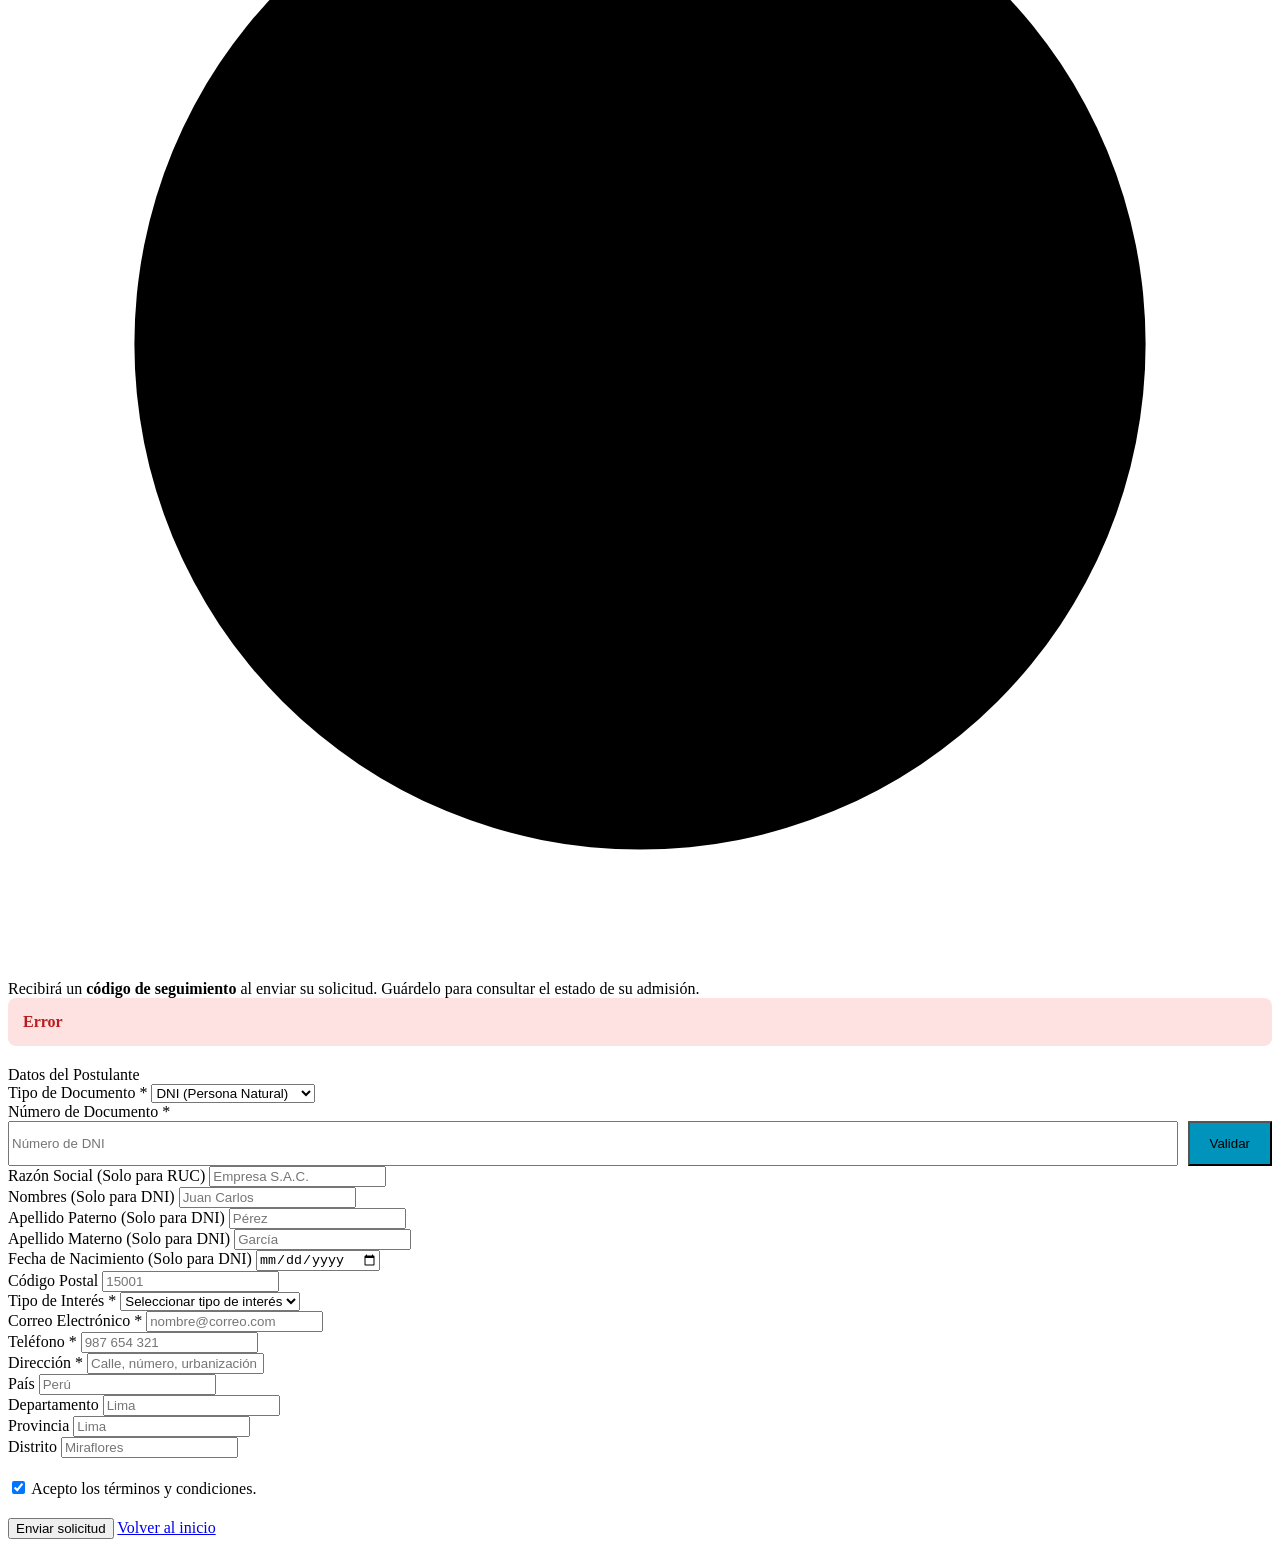
==== commit 7153f10e: "Revert: Volver a campos de ubicación simples (textbox readonly) - Revertir selectores dinámicos a ca" ====
--- a/src/main/resources/templates/registro/formulario-registro.html
+++ b/src/main/resources/templates/registro/formulario-registro.html
@@ -214,38 +214,26 @@
                     <!-- ─── Ubicación Geográfica ─── -->
                     <div class="frow frow-2">
                         <div class="fg">
-                            <label>País <span class="req">*</span></label>
-                            <select id="selectPais" class="fi" required>
-                                <option value="">Seleccionar país</option>
-                            </select>
-                        </div>
-                        <div class="fg">
-                            <label>Departamento <span class="req">*</span></label>
-                            <select id="selectDepartamento" class="fi" required disabled>
-                                <option value="">Seleccionar departamento</option>
-                            </select>
+                            <label>País</label>
+                            <input type="text" th:field="*{pais}" class="fi" placeholder="Perú" id="pais" readonly>
+                        </div>
+                        <div class="fg">
+                            <label>Departamento</label>
+                            <input type="text" th:field="*{departamento}" class="fi" placeholder="Lima" id="departamento" readonly>
                         </div>
                     </div>
                     <div class="frow frow-2">
                         <div class="fg">
-                            <label>Provincia <span class="req">*</span></label>
-                            <select id="selectProvincia" class="fi" required disabled>
-                                <option value="">Seleccionar provincia</option>
-                            </select>
-                        </div>
-                        <div class="fg">
-                            <label>Distrito <span class="req">*</span></label>
-                            <select id="selectDistrito" class="fi" required disabled>
-                                <option value="">Seleccionar distrito</option>
-                            </select>
+                            <label>Provincia</label>
+                            <input type="text" th:field="*{provincia}" class="fi" placeholder="Lima" id="provincia" readonly>
+                        </div>
+                        <div class="fg">
+                            <label>Distrito</label>
+                            <input type="text" th:field="*{distrito}" class="fi" placeholder="Miraflores" id="distrito" readonly>
                         </div>
                     </div>
                     
-                    <!-- Campos ocultos para enviar con el formulario -->
-                    <input type="hidden" th:field="*{pais}" id="hiddenPais" value="">
-                    <input type="hidden" th:field="*{departamento}" id="hiddenDepartamento" value="">
-                    <input type="hidden" th:field="*{provincia}" id="hiddenProvincia" value="">
-                    <input type="hidden" th:field="*{distrito}" id="hiddenDistrito" value="">
+                    <!-- Campo oculto para idUbicacion -->
                     <input type="hidden" th:field="*{idUbicacion}" id="hiddenIdUbicacion" value="">
                 </div>
 
@@ -614,8 +602,5 @@
 
     document.addEventListener('DOMContentLoaded', () => new RegistrationManager());
 </script>
-
-<!-- Script para carga dinámica de ubicaciones -->
-<script th:src="@{/js/ubicaciones.js}"></script>
 </body>
 </html>
